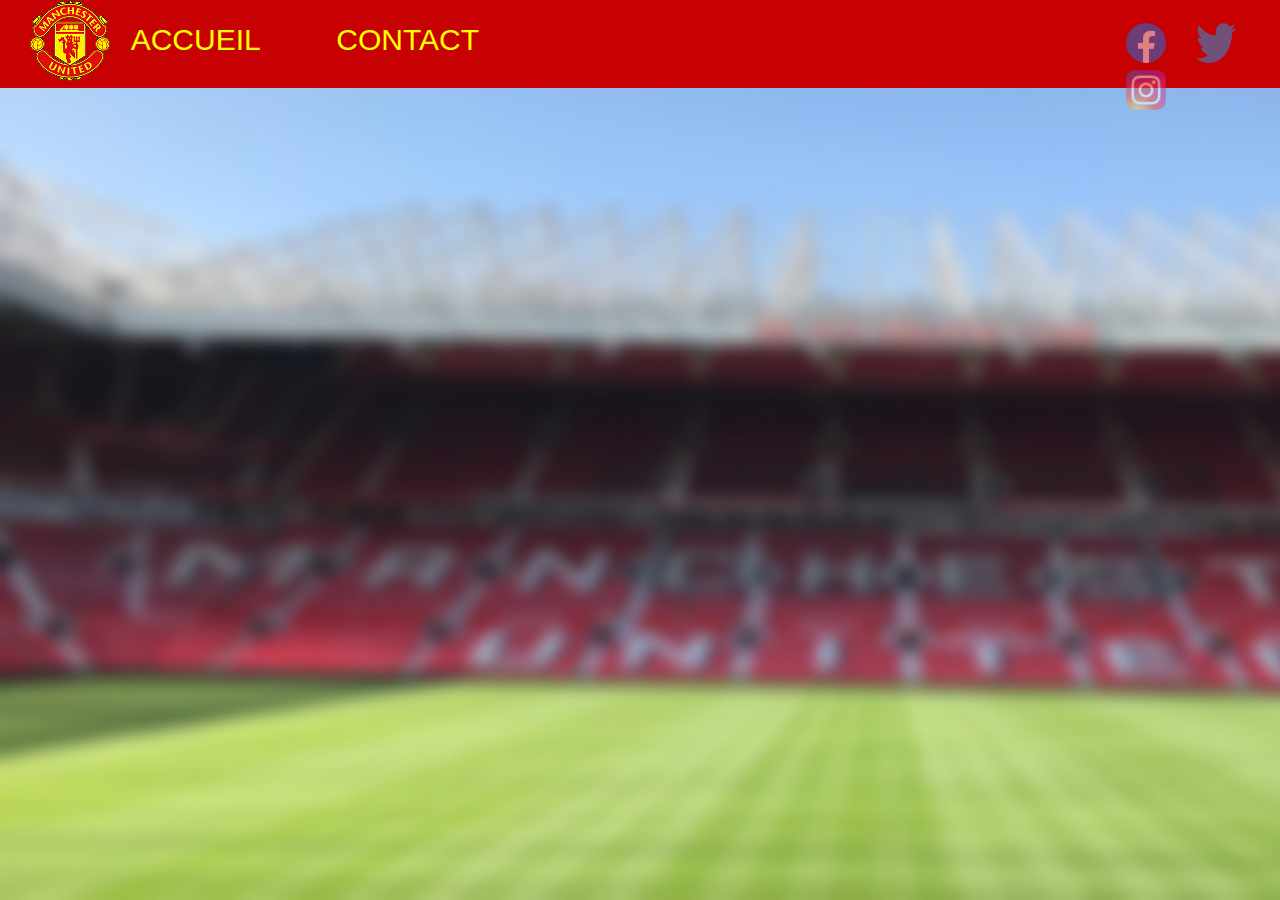
==== index.html @ 7399c476 "Envoie des fichiers Yohan" ====
<html lang="fr">
<head>
    <meta charset="UTF-8">
    <meta http-equiv="X-UA-Compatible" content="IE=edge">
    <meta name="viewport" content="width=device-width, initial-scale=1.0">
    <title>Projet Manchester United</title>
    <link rel="stylesheet" href="style.css" >
</head>
<body>

<header>

&emsp;<img src="img/logo.png"/><div class="menu"> &emsp;&emsp; ACCUEIL &emsp;&emsp; CONTACT</div> 

<div class="reseaux">
    <a href="https://fr-fr.facebook.com/manchesterunited/"><img src="img/facebook.png" width="40" height="40"/></a>&emsp;<a href="https://twitter.com/ManUtd?ref_src=twsrc%5Egoogle%7Ctwcamp%5Eserp%7Ctwgr%5Eauthor"><img src="img/twitter.png" width="40" height="40"/></a>&emsp;<a href="https://www.instagram.com/manchesterunited/"><img src="img/instagram.png" width="40" height="40"/></a>
</div>


</header>








    
</body>
</html>
---- style.css ----
header{

    background-color: #C70101;
    color: yellow;
    font-size: 30px;
    font-family: 'Franklin Gothic Medium', 'Arial Narrow', Arial, sans-serif;
} 

.menu{
    top:2.5%;
    left: 5%;
    position: absolute;
}

body{
    background-image: url("img/Stade.jpg");
    background-attachment: fixed;
    background-repeat: no-repeat;
    margin:0;
    padding:0;
    -webkit-background-size: cover;
    -moz-background-size: cover;
    -o-background-size: cover;
    background-size: cover;
}

.reseaux{
    top:2.5%;
    left: 88%;
    position: absolute;
    opacity:0.5;
}
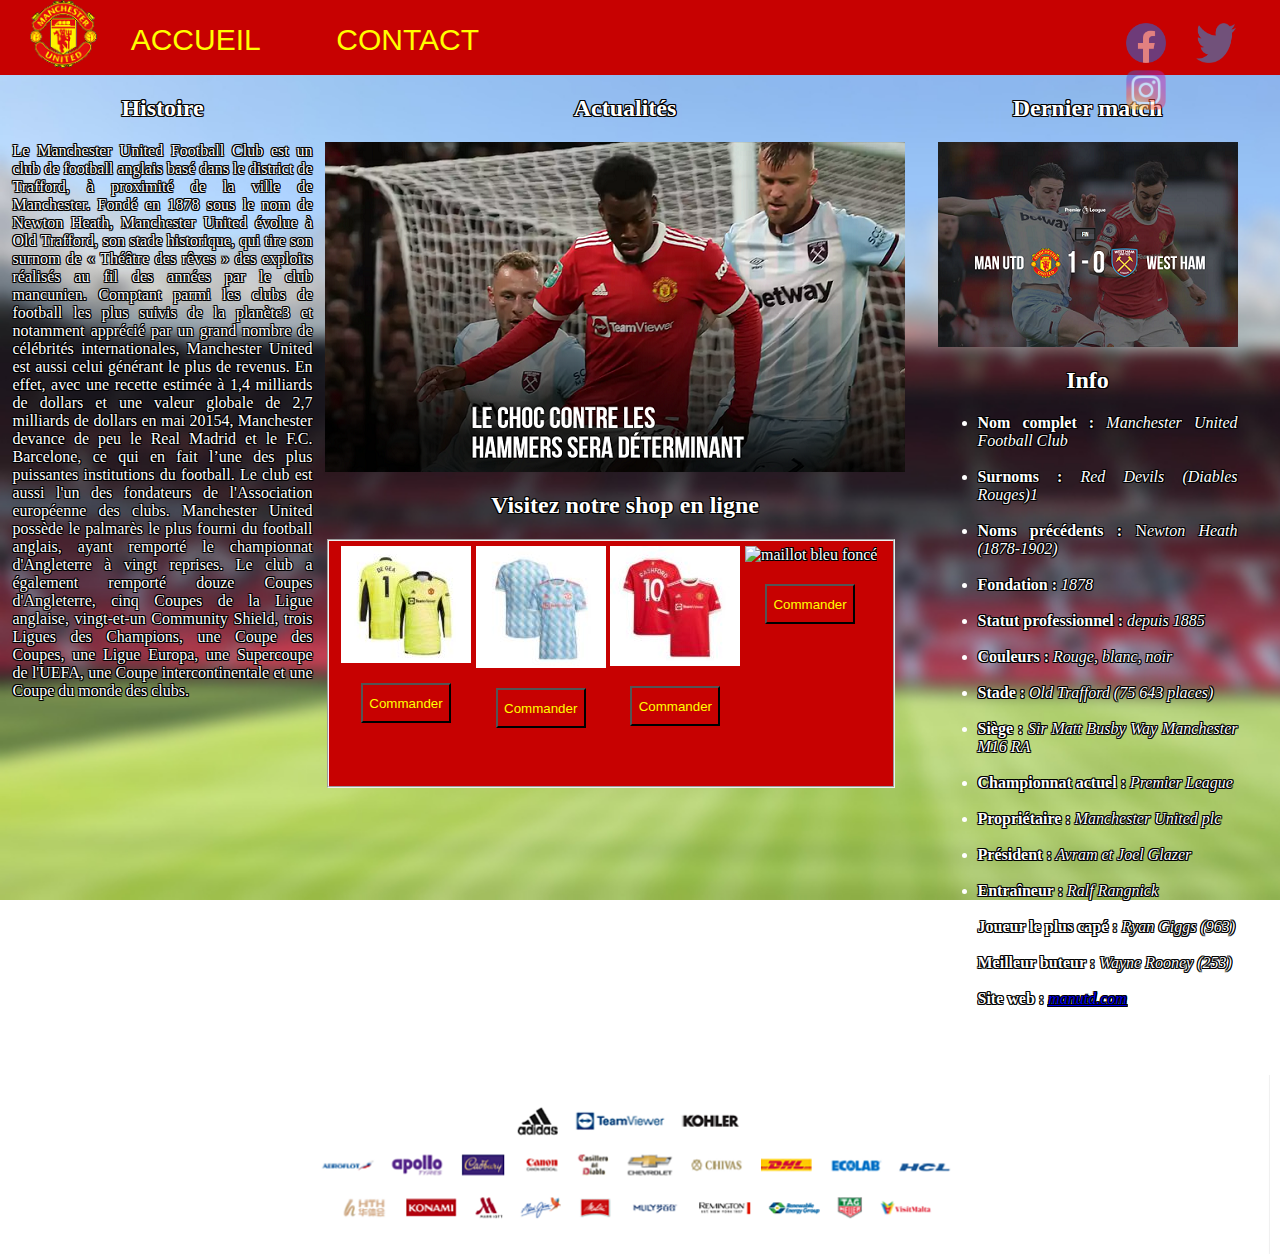
==== commit a490181f: "pk" ====
--- a/index.html
+++ b/index.html
@@ -6,26 +6,121 @@
     <title>Projet Manchester United</title>
     <link rel="stylesheet" href="style.css" >
 </head>
-<body>
+    <body>
 
-<header>
+        <header>
 
-&emsp;<img src="img/logo.png"/><div class="menu"> &emsp;&emsp; ACCUEIL &emsp;&emsp; CONTACT</div> 
+            &emsp;<img src="img/logo.png"/><div class="menu"> &emsp;&emsp; ACCUEIL &emsp;&emsp; CONTACT</div> 
 
-<div class="reseaux">
-    <a href="https://fr-fr.facebook.com/manchesterunited/"><img src="img/facebook.png" width="40" height="40"/></a>&emsp;<a href="https://twitter.com/ManUtd?ref_src=twsrc%5Egoogle%7Ctwcamp%5Eserp%7Ctwgr%5Eauthor"><img src="img/twitter.png" width="40" height="40"/></a>&emsp;<a href="https://www.instagram.com/manchesterunited/"><img src="img/instagram.png" width="40" height="40"/></a>
-</div>
+            <div class="reseaux">
+                <a href="https://fr-fr.facebook.com/manchesterunited/"><img src="img/facebook.png" width="40" height="40"/></a>&emsp;<a href="https://twitter.com/ManUtd?ref_src=twsrc%5Egoogle%7Ctwcamp%5Eserp%7Ctwgr%5Eauthor"><img src="img/twitter.png" width="40" height="40"/></a>&emsp;<a href="https://www.instagram.com/manchesterunited/"><img src="img/instagram.png" width="40" height="40"/></a>
+            </div>
 
 
-</header>
+        </header>
 
+        <main id=container>
 
+            <section id= "box1">
+            
+                <h2>Histoire</h2>
+                <p>
+                    Le Manchester United Football Club est un club de football anglais basé dans le district de Trafford, à proximité de la ville de Manchester. Fondé en 1878 sous le nom de Newton Heath, Manchester United évolue à Old Trafford, son stade historique, qui tire son surnom de « Théâtre des rêves » des exploits réalisés au fil des années par le club mancunien.
+                    
+                    Comptant parmi les clubs de football les plus suivis de la planète3 et notamment apprécié par un grand nombre de célébrités internationales, Manchester United est aussi celui générant le plus de revenus. En effet, avec une recette estimée à 1,4 milliards de dollars et une valeur globale de 2,7 milliards de dollars en mai 20154, Manchester devance de peu le Real Madrid et le F.C. Barcelone, ce qui en fait l’une des plus puissantes institutions du football. Le club est aussi l'un des fondateurs de l'Association européenne des clubs.
 
+                    Manchester United possède le palmarès le plus fourni du football anglais, ayant remporté le championnat d'Angleterre à vingt reprises. Le club a également remporté douze Coupes d'Angleterre, cinq Coupes de la Ligue anglaise, vingt-et-un Community Shield, trois Ligues des Champions, une Coupe des Coupes, une Ligue Europa, une Supercoupe de l'UEFA, une Coupe intercontinentale et une Coupe du monde des clubs.
+                    </p>
+            
+            </section>
 
+            <section id= "box2">
+                <h2>Actualités</h2>
 
+                    <img src="./actu.png" alt="article hammer">
 
+                <h2>Visitez notre shop en ligne</h2>
 
+                    <fieldset id="boutique">
+                        
 
-    
-</body>
+                            <div id="maillot">
+                                                        
+                                <img src="./image1.jpg" alt="maillot jaune">                
+                                <input type="button" value="Commander">
+                                            
+                            </div>
+
+                            <div id="maillot">                
+                                
+                                <img src="./image2.jpg" alt="maillot bleu clair">
+                                <input type="button" value="Commander">
+                                                
+                            </div>
+
+                            <div id="maillot">                
+                                
+                                <img src="./image3.jpg" alt="maillot rouge">
+                                <input type="button" value="Commander"> 
+                                
+                            </div>
+
+                            <div id="maillot"> 
+                                
+                                <img src="./image4.jpg" alt="maillot bleu foncé">                
+                                <input  type="button" value="Commander">
+                                
+                            </div>
+                        
+                    </fieldset>
+            </section>
+
+            <section id= "box3">
+                <h2>Dernier match</h2>
+
+                    <img src="./manu.png" alt="match between man utd vs west ham">
+
+                <h2> Info</h2>
+                    <ul>
+                        <li><strong>Nom complet  :</strong>  <em>Manchester United Football Club</em></li>
+                        <br>
+                        <li><strong>Surnoms  :</strong>  <em>Red Devils (Diables Rouges)1</em></li>
+                        <br>
+                        <li><strong>Noms précédents  :</strong>  N<em>ewton Heath (1878-1902)</em></li>
+                        <br>
+                        <li><strong>Fondation  :</strong>  <em>1878</em></li>
+                        <br>
+                        <li><strong>Statut professionnel  :</strong>  <em>depuis 1885</em></li>
+                        <br>
+                        <li><strong>Couleurs  :</strong>  <em>Rouge, blanc, noir</em></li>
+                        <br>
+                        <li><strong>Stade  :</strong>  <em>Old Trafford (75 643 places)</em></li>
+                        <br>
+                        <li><strong>Siège  :</strong>  <em>Sir Matt Busby Way Manchester M16 RA</em></li>
+                        <br>
+                        <li><strong>Championnat actuel :</strong>   <em>Premier League</em></li>
+                        <br>
+                        <li><strong>Propriétaire   :</strong>  <em>Manchester United plc</em></li>
+                        <br>
+                        <li><strong>Président   :</strong>  <em>Avram et Joel Glazer</em></li>
+                        <br>
+                        <li><strong>Entraîneur  :</strong>   <em>Ralf Rangnick</em></li>
+                        <br>
+                        <li><strong>Joueur le plus capé  :</strong>   <em>Ryan Giggs (963)</em></li>
+                        <br>
+                        <li><strong>Meilleur buteur   :</strong>  <em>Wayne Rooney (253)</em></li>
+                        <br>
+                        <li>
+                            <strong>Site web :</strong> <em><a href="https://www.manutd.com/fr" title="manutd">manutd.com</a></em>
+                        </li>
+                    </ul>
+            </section>
+
+        </main>
+
+        <footer>
+            <img src="./footer.png" alt="sponsors">
+        </footer>
+        
+    </body>
 </html>--- a/style.css
+++ b/style.css
@@ -1,3 +1,9 @@
+main{
+    text-shadow: 1px 0 0 #000000, 1px 1px 0 #000000, 0 1px 0 #000000, -1px 1px 0 #000000, -1px 0 0 #000000, -1px -1px 0 #000000, 0 -1px 0 #000000, 1px -1px 0 #000000; 
+    color: white;
+    text-align: justify;
+}
+
 header{
 
     background-color: #C70101;
@@ -30,3 +36,60 @@
     position: absolute;
     opacity:0.5;
 }
+
+#container{
+    display: flex;
+    flex-direction: row;
+    justify-content: space-evenly;
+    width: 1250px;
+    height: 1000px;
+    
+}
+
+#box1{
+    width: 300px;
+    height: 1000px;
+}
+
+#box2{
+    width: 600px ;
+    height: 1000px;
+}
+#box3{
+    width: 300px;
+    height: 1000px;
+}
+
+h2{
+    text-align: center;
+}
+#boutique{
+    display: flex;
+    flex-direction: row;
+    justify-content: space-evenly;
+    width: 540px;
+    height: 230px;
+    margin-top: 20px;
+}
+
+
+fieldset{
+    background-color: #C70101;
+}
+
+#boutique. *img{
+    width: 130px;
+    height: 136px;
+    margin-top: 10px;
+}
+
+input{
+    background-color: #C70101;
+    color: yellow;
+    height: 40px;
+    width: 90px;
+    text-align: center;
+    margin: 20px 20px;
+}
+
+
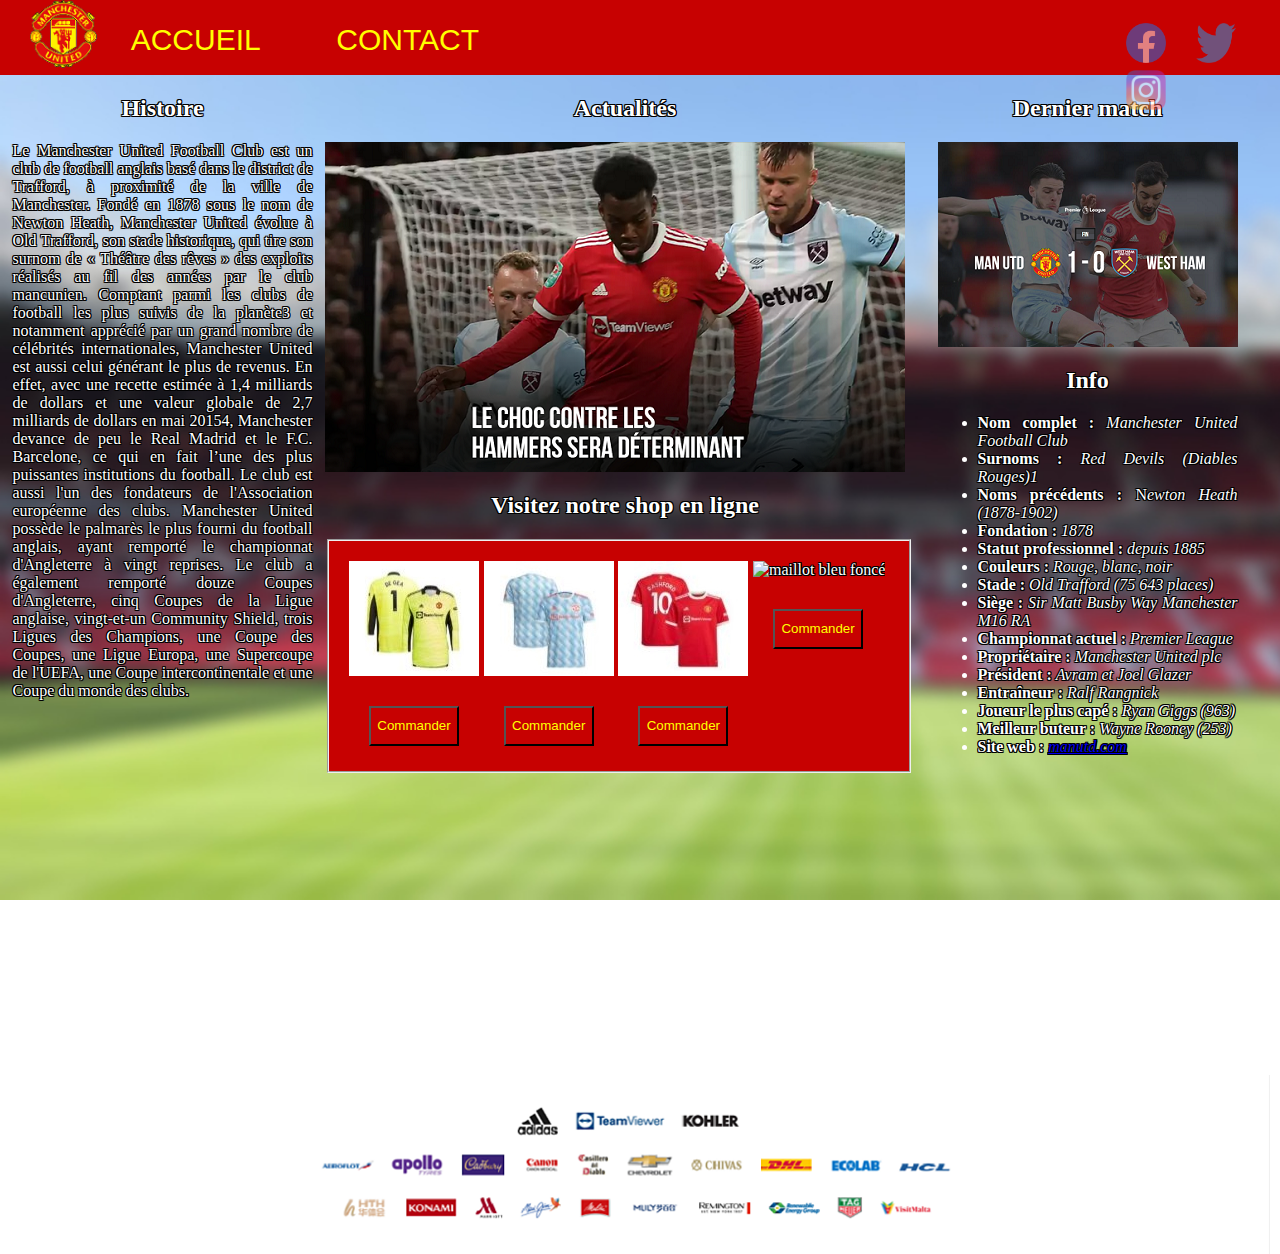
==== commit 7f331146: "ok" ====
--- a/index.html
+++ b/index.html
@@ -83,33 +83,33 @@
                 <h2> Info</h2>
                     <ul>
                         <li><strong>Nom complet  :</strong>  <em>Manchester United Football Club</em></li>
-                        <br>
+                        
                         <li><strong>Surnoms  :</strong>  <em>Red Devils (Diables Rouges)1</em></li>
-                        <br>
+                      
                         <li><strong>Noms précédents  :</strong>  N<em>ewton Heath (1878-1902)</em></li>
-                        <br>
+                        
                         <li><strong>Fondation  :</strong>  <em>1878</em></li>
-                        <br>
+                      
                         <li><strong>Statut professionnel  :</strong>  <em>depuis 1885</em></li>
-                        <br>
+                        
                         <li><strong>Couleurs  :</strong>  <em>Rouge, blanc, noir</em></li>
-                        <br>
+                       
                         <li><strong>Stade  :</strong>  <em>Old Trafford (75 643 places)</em></li>
-                        <br>
+                        
                         <li><strong>Siège  :</strong>  <em>Sir Matt Busby Way Manchester M16 RA</em></li>
-                        <br>
+                        
                         <li><strong>Championnat actuel :</strong>   <em>Premier League</em></li>
-                        <br>
+                        
                         <li><strong>Propriétaire   :</strong>  <em>Manchester United plc</em></li>
-                        <br>
+                        
                         <li><strong>Président   :</strong>  <em>Avram et Joel Glazer</em></li>
-                        <br>
+                       
                         <li><strong>Entraîneur  :</strong>   <em>Ralf Rangnick</em></li>
-                        <br>
+                      
                         <li><strong>Joueur le plus capé  :</strong>   <em>Ryan Giggs (963)</em></li>
-                        <br>
+                       
                         <li><strong>Meilleur buteur   :</strong>  <em>Wayne Rooney (253)</em></li>
-                        <br>
+                        
                         <li>
                             <strong>Site web :</strong> <em><a href="https://www.manutd.com/fr" title="manutd">manutd.com</a></em>
                         </li>
--- a/style.css
+++ b/style.css
@@ -63,24 +63,24 @@
 h2{
     text-align: center;
 }
+
+h2:hover{
+    color: yellow;
+}
+
 #boutique{
     display: flex;
     flex-direction: row;
     justify-content: space-evenly;
     width: 540px;
-    height: 230px;
+    height: 190px;
     margin-top: 20px;
 }
 
 
 fieldset{
     background-color: #C70101;
-}
-
-#boutique. *img{
-    width: 130px;
-    height: 136px;
-    margin-top: 10px;
+    padding: 20px;
 }
 
 input{
@@ -89,7 +89,12 @@
     height: 40px;
     width: 90px;
     text-align: center;
-    margin: 20px 20px;
+    margin: 30px 20px;
+}
+
+input:hover{
+    background-color: yellow;
+    color: #C70101;
 }
 
 
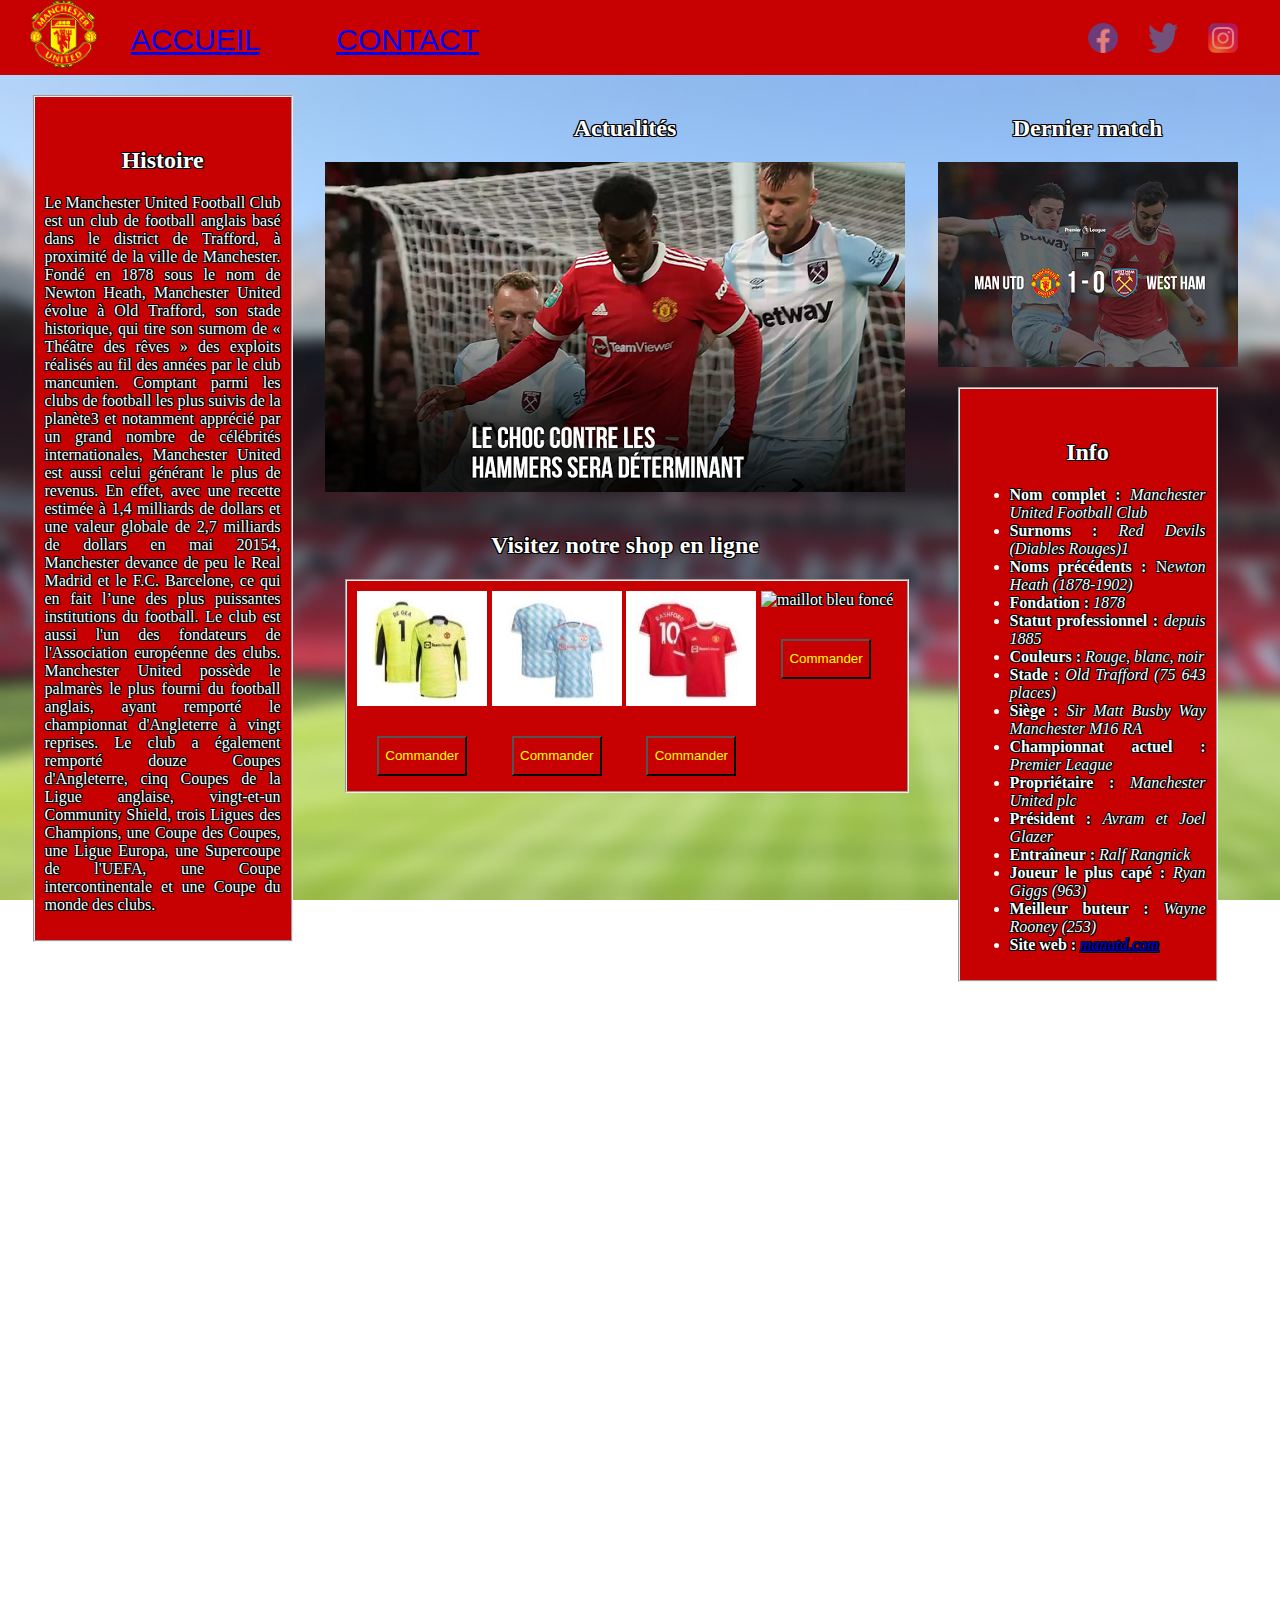
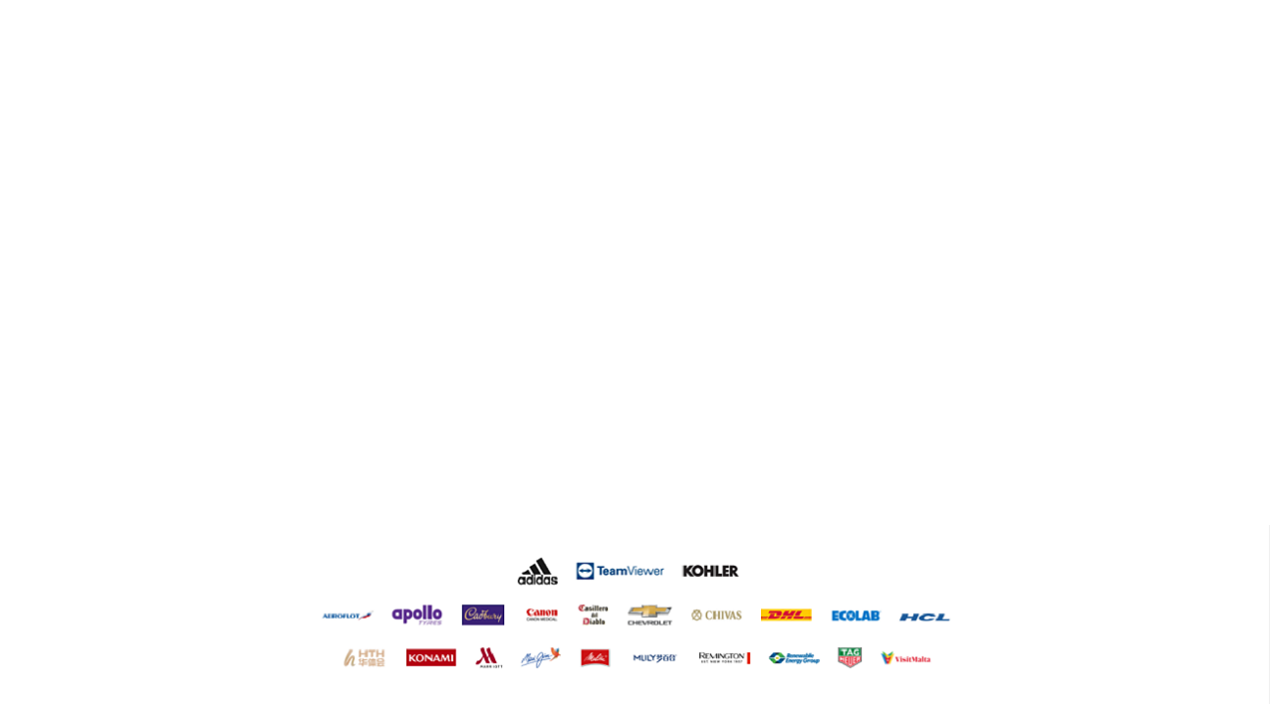
==== commit 8d0242fe: "ok" ====
--- a/index.html
+++ b/index.html
@@ -2,18 +2,19 @@
 <head>
     <meta charset="UTF-8">
     <meta http-equiv="X-UA-Compatible" content="IE=edge">
+    <link rel="icon" type="image/png" sizes="16x16" href="img/logo.png">
     <meta name="viewport" content="width=device-width, initial-scale=1.0">
-    <title>Projet Manchester United</title>
+    <title>Manchester United</title>
     <link rel="stylesheet" href="style.css" >
 </head>
     <body>
 
         <header>
 
-            &emsp;<img src="img/logo.png"/><div class="menu"> &emsp;&emsp; ACCUEIL &emsp;&emsp; CONTACT</div> 
+            &emsp;<img src="img/logo.png"/><div class="menu"> &emsp;&emsp; <a href="index.html">ACCUEIL</a> &emsp;&emsp; <a href="contact.html">CONTACT</a></div> 
 
             <div class="reseaux">
-                <a href="https://fr-fr.facebook.com/manchesterunited/"><img src="img/facebook.png" width="40" height="40"/></a>&emsp;<a href="https://twitter.com/ManUtd?ref_src=twsrc%5Egoogle%7Ctwcamp%5Eserp%7Ctwgr%5Eauthor"><img src="img/twitter.png" width="40" height="40"/></a>&emsp;<a href="https://www.instagram.com/manchesterunited/"><img src="img/instagram.png" width="40" height="40"/></a>
+                <a href="https://fr-fr.facebook.com/manchesterunited/"><img src="img/facebook.png" width="30" height="30"/></a>&emsp;<a href="https://twitter.com/ManUtd?ref_src=twsrc%5Egoogle%7Ctwcamp%5Eserp%7Ctwgr%5Eauthor"><img src="img/twitter.png" width="30" height="30"/></a>&emsp;<a href="https://www.instagram.com/manchesterunited/"><img src="img/instagram.png" width="30" height="30"/></a>
             </div>
 
 
@@ -22,16 +23,16 @@
         <main id=container>
 
             <section id= "box1">
-            
-                <h2>Histoire</h2>
-                <p>
-                    Le Manchester United Football Club est un club de football anglais basé dans le district de Trafford, à proximité de la ville de Manchester. Fondé en 1878 sous le nom de Newton Heath, Manchester United évolue à Old Trafford, son stade historique, qui tire son surnom de « Théâtre des rêves » des exploits réalisés au fil des années par le club mancunien.
-                    
-                    Comptant parmi les clubs de football les plus suivis de la planète3 et notamment apprécié par un grand nombre de célébrités internationales, Manchester United est aussi celui générant le plus de revenus. En effet, avec une recette estimée à 1,4 milliards de dollars et une valeur globale de 2,7 milliards de dollars en mai 20154, Manchester devance de peu le Real Madrid et le F.C. Barcelone, ce qui en fait l’une des plus puissantes institutions du football. Le club est aussi l'un des fondateurs de l'Association européenne des clubs.
+                <fieldset>
+                    <h2>Histoire</h2>
+                    <p>
+                        Le Manchester United Football Club est un club de football anglais basé dans le district de Trafford, à proximité de la ville de Manchester. Fondé en 1878 sous le nom de Newton Heath, Manchester United évolue à Old Trafford, son stade historique, qui tire son surnom de « Théâtre des rêves » des exploits réalisés au fil des années par le club mancunien.
+                        
+                        Comptant parmi les clubs de football les plus suivis de la planète3 et notamment apprécié par un grand nombre de célébrités internationales, Manchester United est aussi celui générant le plus de revenus. En effet, avec une recette estimée à 1,4 milliards de dollars et une valeur globale de 2,7 milliards de dollars en mai 20154, Manchester devance de peu le Real Madrid et le F.C. Barcelone, ce qui en fait l’une des plus puissantes institutions du football. Le club est aussi l'un des fondateurs de l'Association européenne des clubs.
 
-                    Manchester United possède le palmarès le plus fourni du football anglais, ayant remporté le championnat d'Angleterre à vingt reprises. Le club a également remporté douze Coupes d'Angleterre, cinq Coupes de la Ligue anglaise, vingt-et-un Community Shield, trois Ligues des Champions, une Coupe des Coupes, une Ligue Europa, une Supercoupe de l'UEFA, une Coupe intercontinentale et une Coupe du monde des clubs.
+                        Manchester United possède le palmarès le plus fourni du football anglais, ayant remporté le championnat d'Angleterre à vingt reprises. Le club a également remporté douze Coupes d'Angleterre, cinq Coupes de la Ligue anglaise, vingt-et-un Community Shield, trois Ligues des Champions, une Coupe des Coupes, une Ligue Europa, une Supercoupe de l'UEFA, une Coupe intercontinentale et une Coupe du monde des clubs.
                     </p>
-            
+                </fieldset>
             </section>
 
             <section id= "box2">
@@ -80,46 +81,36 @@
 
                     <img src="./manu.png" alt="match between man utd vs west ham">
 
+                    <fieldset>
                 <h2> Info</h2>
                     <ul>
                         <li><strong>Nom complet  :</strong>  <em>Manchester United Football Club</em></li>
-                        
                         <li><strong>Surnoms  :</strong>  <em>Red Devils (Diables Rouges)1</em></li>
-                      
                         <li><strong>Noms précédents  :</strong>  N<em>ewton Heath (1878-1902)</em></li>
-                        
                         <li><strong>Fondation  :</strong>  <em>1878</em></li>
-                      
                         <li><strong>Statut professionnel  :</strong>  <em>depuis 1885</em></li>
-                        
                         <li><strong>Couleurs  :</strong>  <em>Rouge, blanc, noir</em></li>
-                       
                         <li><strong>Stade  :</strong>  <em>Old Trafford (75 643 places)</em></li>
-                        
                         <li><strong>Siège  :</strong>  <em>Sir Matt Busby Way Manchester M16 RA</em></li>
-                        
                         <li><strong>Championnat actuel :</strong>   <em>Premier League</em></li>
-                        
                         <li><strong>Propriétaire   :</strong>  <em>Manchester United plc</em></li>
-                        
                         <li><strong>Président   :</strong>  <em>Avram et Joel Glazer</em></li>
-                       
                         <li><strong>Entraîneur  :</strong>   <em>Ralf Rangnick</em></li>
-                      
                         <li><strong>Joueur le plus capé  :</strong>   <em>Ryan Giggs (963)</em></li>
-                       
                         <li><strong>Meilleur buteur   :</strong>  <em>Wayne Rooney (253)</em></li>
-                        
-                        <li>
-                            <strong>Site web :</strong> <em><a href="https://www.manutd.com/fr" title="manutd">manutd.com</a></em>
-                        </li>
+                        <li><strong>Site web :</strong> <em><a href="https://www.manutd.com/fr" title="manutd">manutd.com</a></em></li>
                     </ul>
-            </section>
+                    </fieldset>
+            </section>            
 
         </main>
 
         <footer>
+            <iframe src="https://www.google.com/maps/embed?pb=!1m18!1m12!1m3!1d9501.941832479055!2d-2.2864790036249225!3d53.4597836056965!2m3!1f0!2f0!3f0!3m2!1i1024!2i768!4f13.1!3m3!1m2!1s0x487bae72e7e47f69%3A0x6c930e96df4455fe!2sOld%20Trafford!5e0!3m2!1sfr!2sfr!4v1643098438458!5m2!1sfr!2sfr" width="600" height="450" style="border:0;" allowfullscreen="" loading="lazy"></iframe>
+            
+            <br>
             <img src="./footer.png" alt="sponsors">
+
         </footer>
         
     </body>
--- a/style.css
+++ b/style.css
@@ -32,7 +32,7 @@
 
 .reseaux{
     top:2.5%;
-    left: 88%;
+    left: 85%;
     position: absolute;
     opacity:0.5;
 }
@@ -43,7 +43,6 @@
     justify-content: space-evenly;
     width: 1250px;
     height: 1000px;
-    
 }
 
 #box1{
@@ -62,6 +61,7 @@
 
 h2{
     text-align: center;
+    margin-top: 40px;
 }
 
 h2:hover{
@@ -77,10 +77,10 @@
     margin-top: 20px;
 }
 
-
 fieldset{
     background-color: #C70101;
-    padding: 20px;
+    padding: 10px;
+    margin: 20px;
 }
 
 input{
@@ -97,4 +97,12 @@
     color: #C70101;
 }
 
+iframe{
+    margin :300px
+}
 
+#contact{
+    text-shadow: 1px 0 0 #000000, 1px 1px 0 #000000, 0 1px 0 #000000, -1px 1px 0 #000000, -1px 0 0 #000000, -1px -1px 0 #000000, 0 -1px 0 #000000, 1px -1px 0 #000000; 
+    color: white;
+    text-align: justify;
+}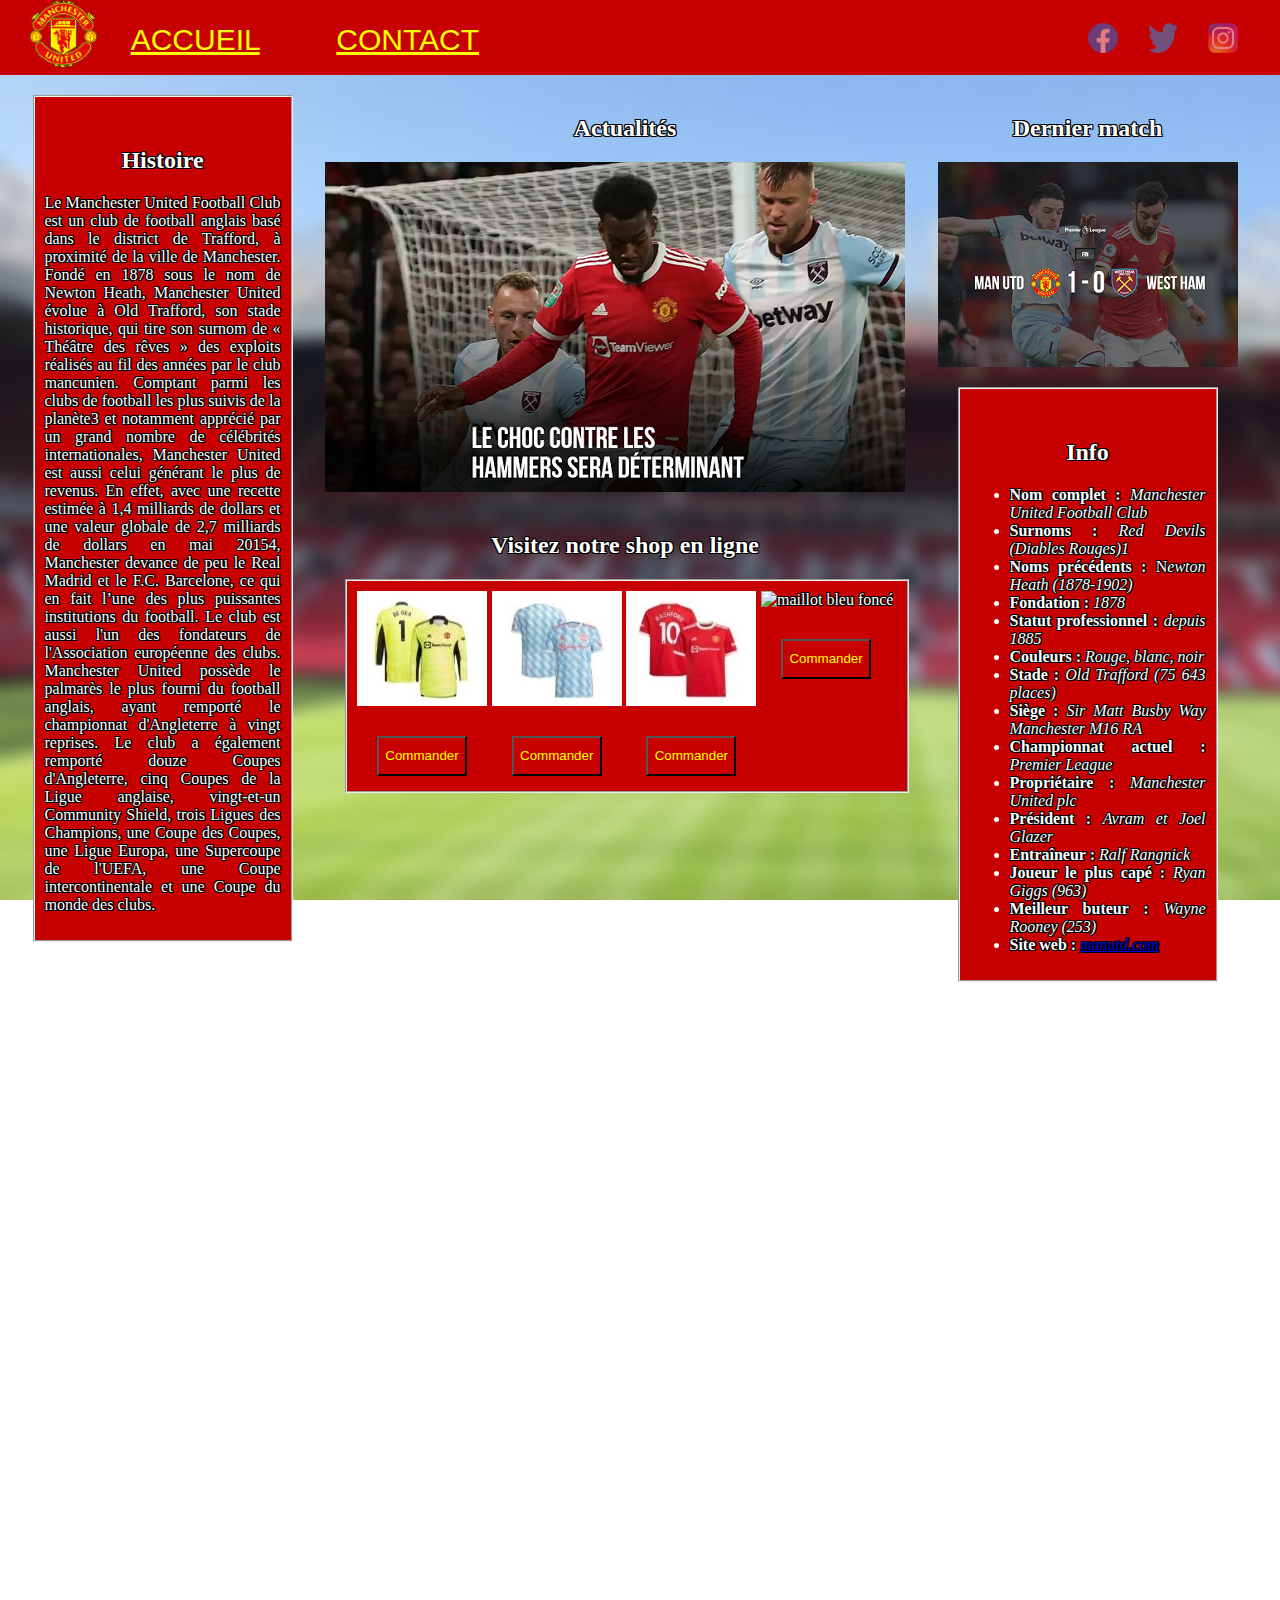
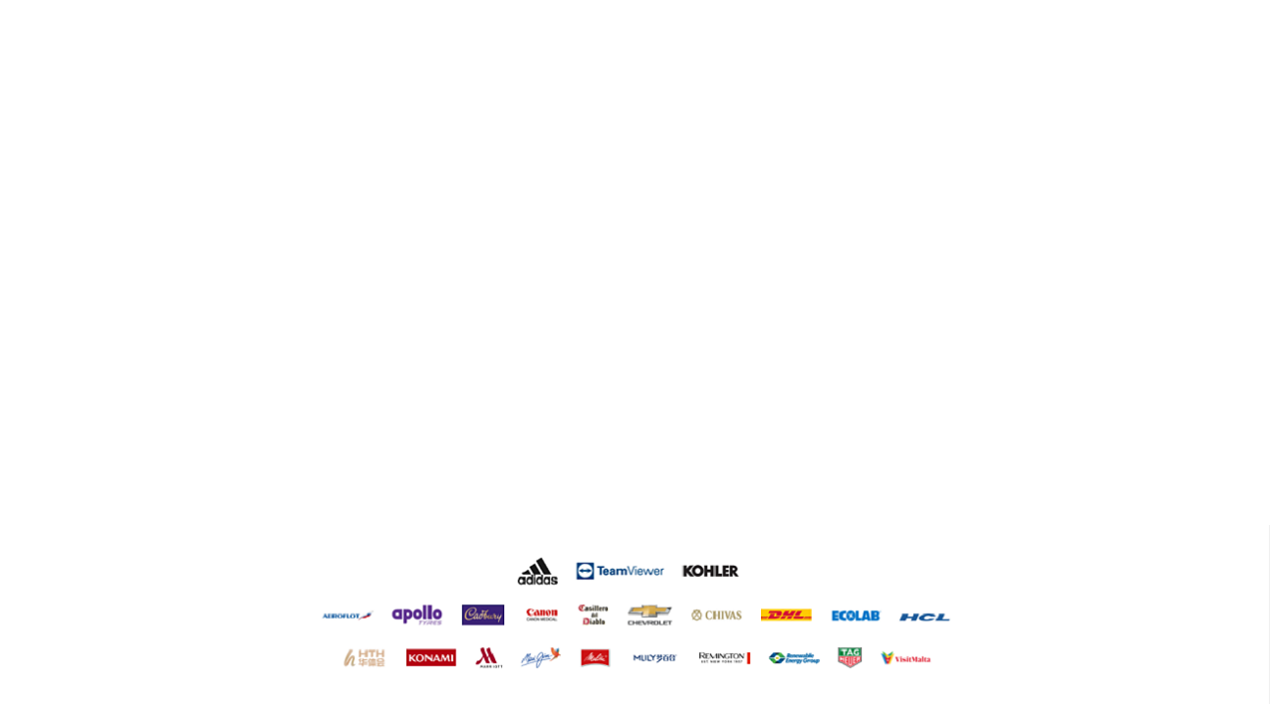
==== commit 1f44da7e: "ok" ====
--- a/index.html
+++ b/index.html
@@ -11,7 +11,8 @@
 
         <header>
 
-            &emsp;<img src="img/logo.png"/><div class="menu"> &emsp;&emsp; <a href="index.html">ACCUEIL</a> &emsp;&emsp; <a href="contact.html">CONTACT</a></div> 
+            &emsp;<img src="img/logo.png"/><div class="menu"> &emsp;&emsp; <a href="index.html" style="color: yellow" >ACCUEIL</a> &emsp;&emsp; <a href="contact.html" style="color: yellow"
+                >CONTACT</a></div> 
 
             <div class="reseaux">
                 <a href="https://fr-fr.facebook.com/manchesterunited/"><img src="img/facebook.png" width="30" height="30"/></a>&emsp;<a href="https://twitter.com/ManUtd?ref_src=twsrc%5Egoogle%7Ctwcamp%5Eserp%7Ctwgr%5Eauthor"><img src="img/twitter.png" width="30" height="30"/></a>&emsp;<a href="https://www.instagram.com/manchesterunited/"><img src="img/instagram.png" width="30" height="30"/></a>
--- a/style.css
+++ b/style.css
@@ -105,4 +105,5 @@
     text-shadow: 1px 0 0 #000000, 1px 1px 0 #000000, 0 1px 0 #000000, -1px 1px 0 #000000, -1px 0 0 #000000, -1px -1px 0 #000000, 0 -1px 0 #000000, 1px -1px 0 #000000; 
     color: white;
     text-align: justify;
-}+}
+
